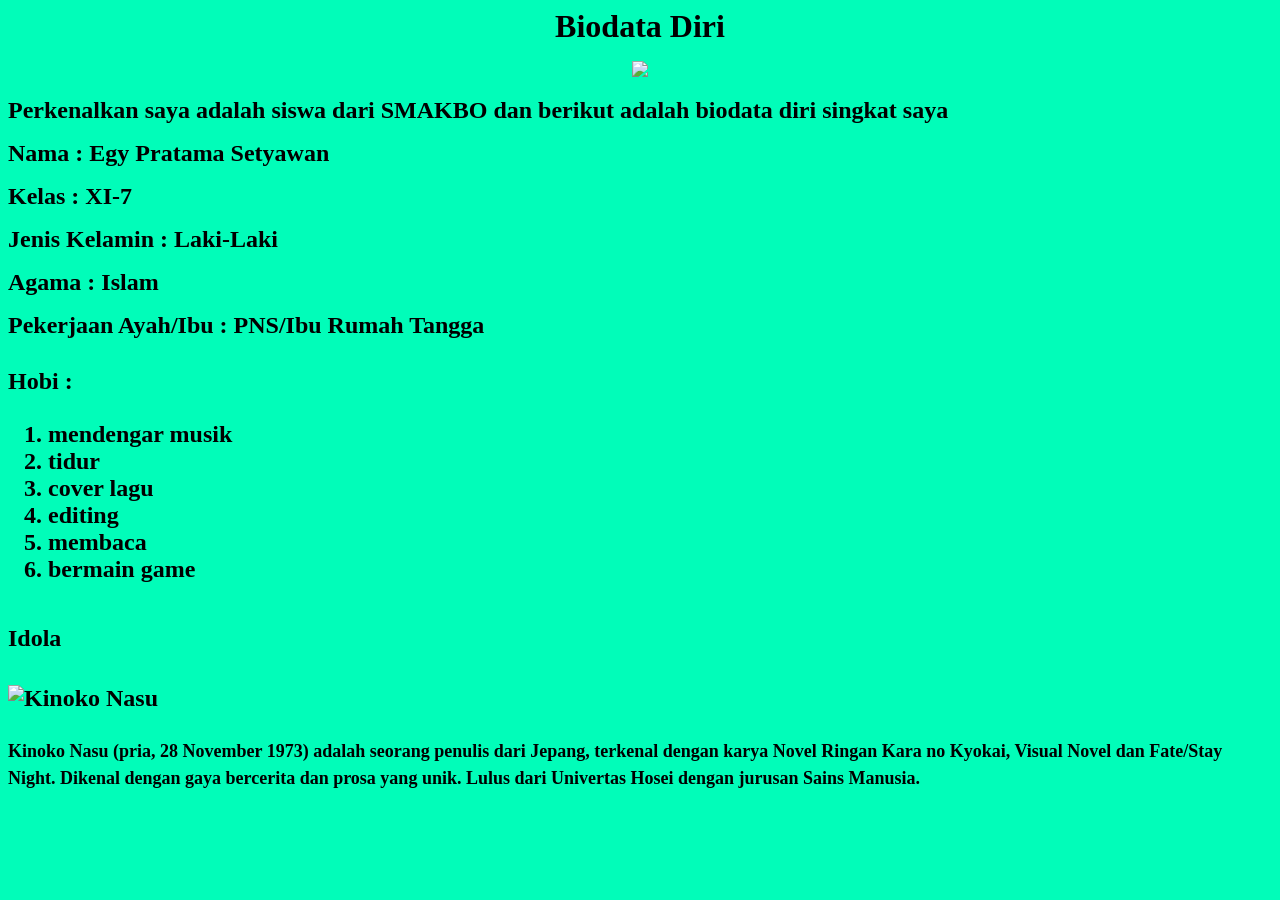
==== Biodata Diri.html @ 1c834bee "Add files via upload" ====
<!DOCTYPE HTML>
	<html>
	<head>
		<title>Biodata Diri </title>
		<header><center><b><font size="6" face="Arial black" color="black">Biodata Diri</font></b></center>
		</header>
		<Body bgcolor="01fdb9">
			<p><center><img src="C:\Users\User\Pictures\Camera Roll/Pas Foto.jpg" widht="400" height="200"></center></p>
			<p><b><font size="5" face="Book Antiqua"color="black">Perkenalkan saya adalah siswa dari SMAKBO dan berikut adalah biodata diri singkat saya</font></b></p>
			<p><b><font size="5" face="Book Antiqua"color="black">Nama : Egy Pratama Setyawan</font></b></p>
			<p><b><font size="5" face="Book Antiqua"color="black">Kelas : XI-7</font></b></p>
			<p><b><font size="5" face="Book Antiqua"color="black">Jenis Kelamin : Laki-Laki</font></b></p>
			<p><b><font size="5" face="Book Antiqua"color="black">Agama : Islam</font></b></p>
			<p><b><font size="5" face="Book Antiqua"color="black">Pekerjaan Ayah/Ibu : PNS/Ibu Rumah Tangga</font></b></p>
			<p><b><font size="5" face="Book Antiqua"color="black"><h1>Hobi : </h1>
			<ol>
				<li>mendengar musik</li>
				<li>tidur</li>
				<li>cover lagu</li>
				<li>editing</li>
				<li>membaca</li>
				<li>bermain game</li>
			</ol>
			<p><b><font size="5" face="Book Antiqua"color="black"><h2>Idola</h2></font></b></p>
			<img src="C:\Users\User\Pictures\Camera Roll/Nasu-san.png" width="200px" height="190px" alt="Kinoko Nasu">
			<p><b><font size="4" face="Book Antiqua"color="black">Kinoko Nasu (pria, 28 November 1973) adalah seorang penulis dari Jepang, terkenal dengan karya Novel Ringan Kara no Kyokai, Visual Novel dan Fate/Stay Night. Dikenal dengan gaya bercerita dan prosa yang unik. Lulus dari Univertas Hosei dengan jurusan Sains Manusia.</font></b></p>
		</Body>
	</head>
	</html>
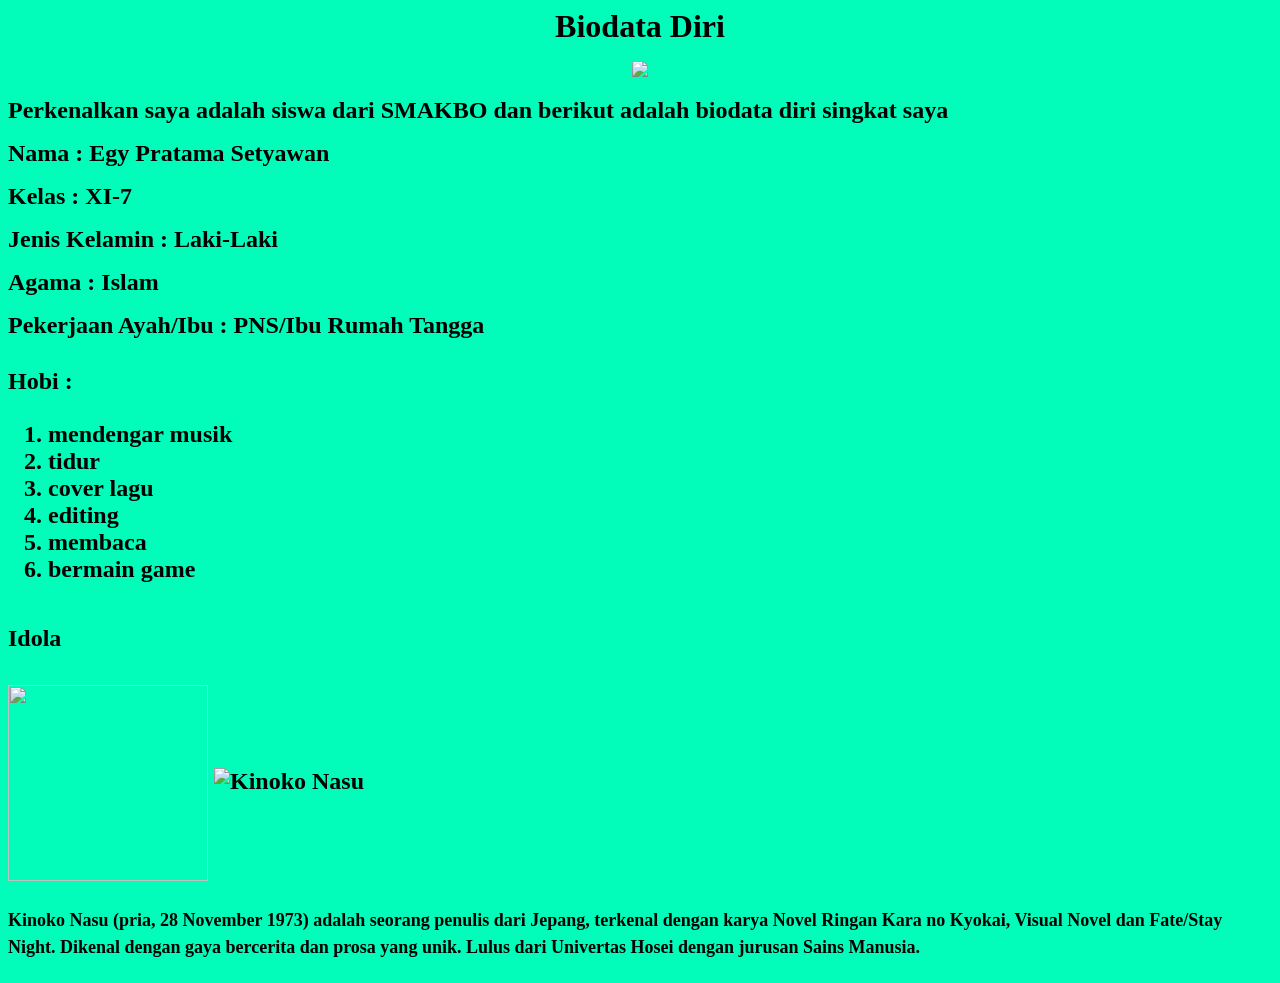
==== commit b541638d: "Add files via upload" ====
--- a/Biodata Diri.html
+++ b/Biodata Diri.html
@@ -22,6 +22,7 @@
 				<li>bermain game</li>
 			</ol>
 			<p><b><font size="5" face="Book Antiqua"color="black"><h2>Idola</h2></font></b></p>
+			<img src="me and nasu san.jpg" width="200px" height="196px" align="center">
 			<img src="C:\Users\User\Pictures\Camera Roll/Nasu-san.png" width="200px" height="190px" alt="Kinoko Nasu">
 			<p><b><font size="4" face="Book Antiqua"color="black">Kinoko Nasu (pria, 28 November 1973) adalah seorang penulis dari Jepang, terkenal dengan karya Novel Ringan Kara no Kyokai, Visual Novel dan Fate/Stay Night. Dikenal dengan gaya bercerita dan prosa yang unik. Lulus dari Univertas Hosei dengan jurusan Sains Manusia.</font></b></p>
 		</Body>
